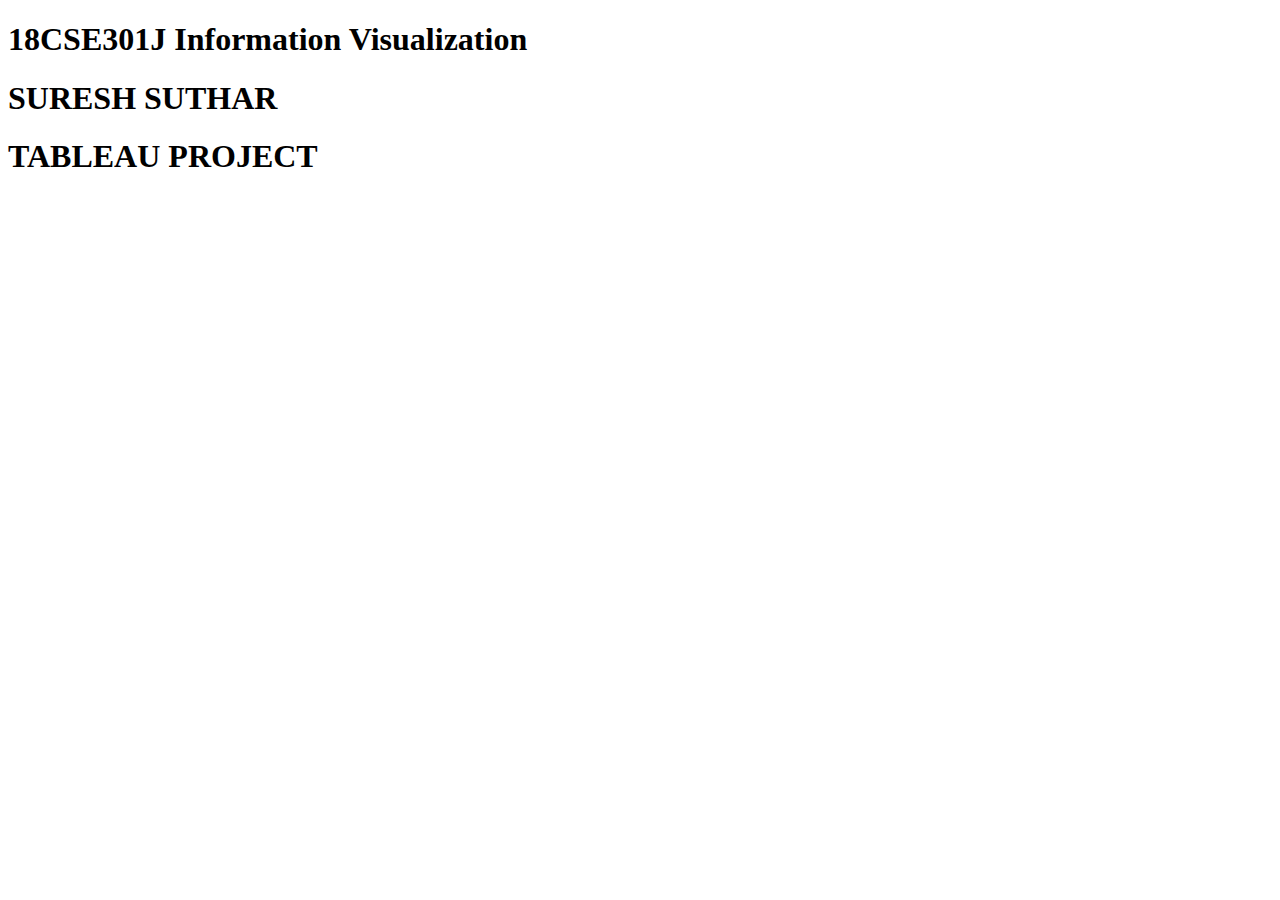
==== infromation.html @ c6df868d "First Commit" ====
<!DOCTYPE html>
<html lang="en">
<head>
    <meta charset="UTF-8">
    <meta http-equiv="X-UA-Compatible" content="IE=edge">
    <meta name="viewport" content="width=device-width, initial-scale=1.0">
    <title>Document</title>
</head>
<body>
    <h1>18CSE301J Information Visualization</h1>
    <h1>SURESH SUTHAR</h1>
    <h1>TABLEAU PROJECT</h1>
</body>
</html>
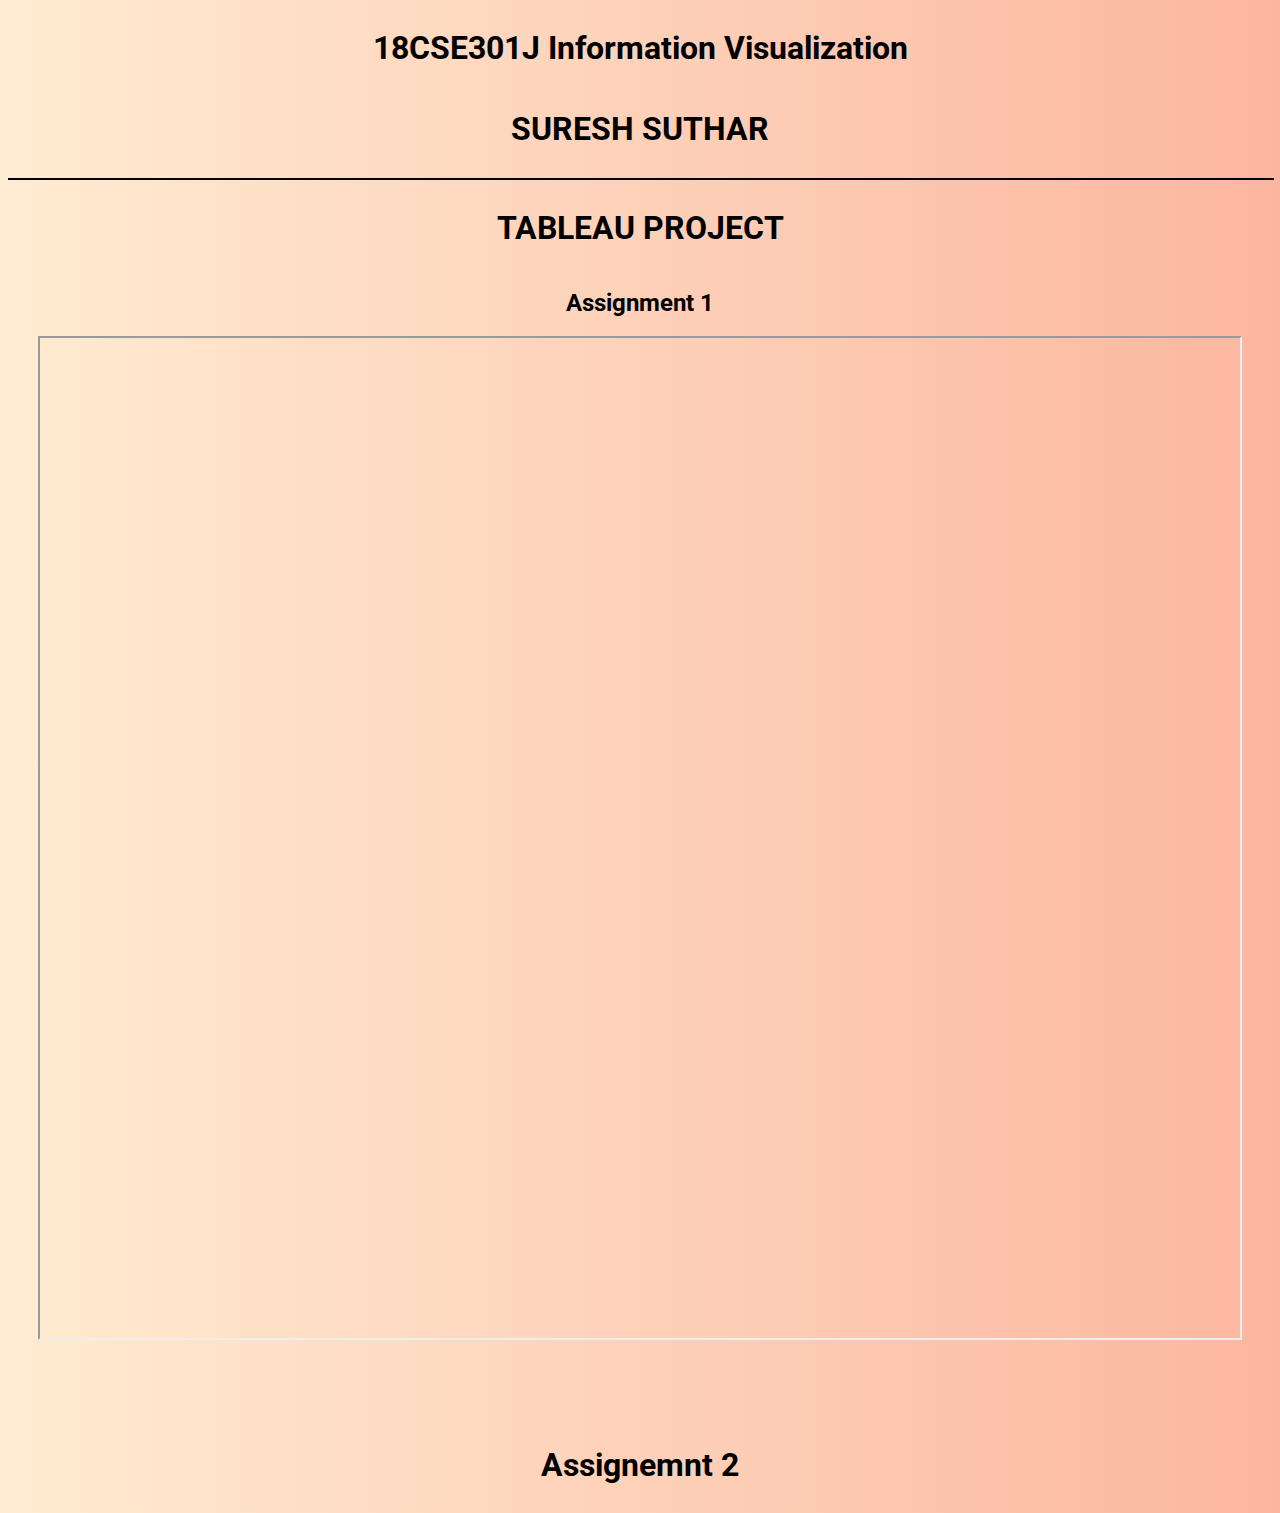
==== commit 3f36e514: "Assignment_1 Added" ====
--- a/infromation.html
+++ b/infromation.html
@@ -3,12 +3,39 @@
 <head>
     <meta charset="UTF-8">
     <meta http-equiv="X-UA-Compatible" content="IE=edge">
+    <link rel="stylesheet" href="style.css">
     <meta name="viewport" content="width=device-width, initial-scale=1.0">
-    <title>Document</title>
+    <title>Suresh Suthar</title>
+
 </head>
 <body>
+    <div class="text">
     <h1>18CSE301J Information Visualization</h1>
     <h1>SURESH SUTHAR</h1>
+    <hr style="border:1px solid black; width:100%">
     <h1>TABLEAU PROJECT</h1>
+    <h2>Assignment 1</h2>
+    <div class="pdf">
+        <iframe src="./Assignment/CensusAnalysis.pdf"
+            width="1200"
+            height="1000"
+        ></iframe>
+    </div>
+    <h1>Assignemnt 2</h1>
+    </div>
+    <div class='tableauPlaceholder' style="margin:auto;border-radius: 20px;" id='viz1677575606880' style='position: relative'><noscript><a href='#'><img alt='Dashboard 1 ' src='https:&#47;&#47;public.tableau.com&#47;static&#47;images&#47;Cu&#47;CustomerAnalysis_16775755962130&#47;Dashboard1&#47;1_rss.png' style='border: none' /></a></noscript><object class='tableauViz'  style='display:none;'><param name='host_url' value='https%3A%2F%2Fpublic.tableau.com%2F' /> <param name='embed_code_version' value='3' /> <param name='site_root' value='' /><param name='name' value='CustomerAnalysis_16775755962130&#47;Dashboard1' /><param name='tabs' value='no' /><param name='toolbar' value='yes' /><param name='static_image' value='https:&#47;&#47;public.tableau.com&#47;static&#47;images&#47;Cu&#47;CustomerAnalysis_16775755962130&#47;Dashboard1&#47;1.png' /> <param name='animate_transition' value='yes' /><param name='display_static_image' value='yes' /><param name='display_spinner' value='yes' /><param name='display_overlay' value='yes' /><param name='display_count' value='yes' /><param name='language' value='en-US' /><param name='filter' value='publish=yes' /></object>
+    </div> 
+    
+    
+        <script type='text/javascript'>                    
+        var divElement = document.getElementById('viz1677575606880');                   
+         var vizElement = divElement.getElementsByTagName('object')[0];                    
+         if ( divElement.offsetWidth > 800 ) { vizElement.style.width='1400px';vizElement.style.height='827px';} 
+         else if ( divElement.offsetWidth > 500 ) { vizElement.style.width='1400px';vizElement.style.height='827px';} 
+         else { vizElement.style.width='100%';vizElement.style.height='1827px';}                     
+         var scriptElement = document.createElement('script');                    
+         scriptElement.src = 'https://public.tableau.com/javascripts/api/viz_v1.js';                    
+         vizElement.parentNode.insertBefore(scriptElement, vizElement);                
+    </script>      
 </body>
 </html>--- a/style.css
+++ b/style.css
@@ -0,0 +1,17 @@
+@import url('https://fonts.googleapis.com/css2?family=Roboto&display=swap');
+
+body{
+    font-family: 'Roboto', sans-serif;
+    background-image: linear-gradient(to right, #ffecd2 0%, #fcb69f 100%);
+}
+
+.text{
+    display: flex;
+    flex-direction: column;
+    justify-content: center;
+    align-items: center;
+}
+
+.pdf{
+    margin-bottom: 5rem;
+}